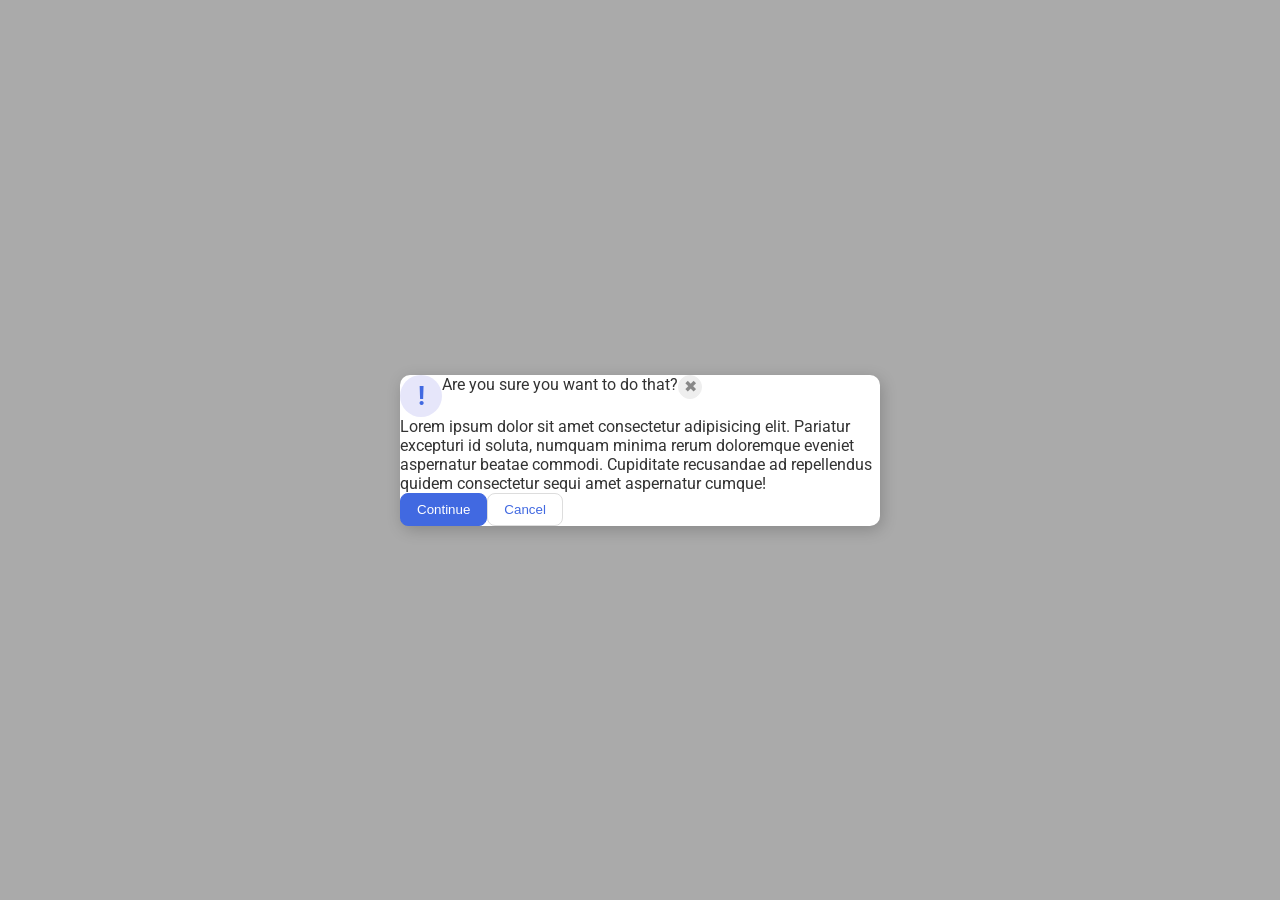
==== foundations/flex/05-flex-modal/index.html @ 036153c8 "Add div to header/paragraph/botttom-buttons Add flex display to each new div in style sheet Add flex" ====
<!DOCTYPE html>
<html lang="en">
  <head>
    <meta charset="UTF-8">
    <meta http-equiv="X-UA-Compatible" content="IE=edge">
    <meta name="viewport" content="width=device-width, initial-scale=1.0">
    <link rel="stylesheet" href="style.css">
    <title>Modal</title>
  </head>
  <body>
    <div class="modal">
     
      <div class="header">
        <div class="icon">!</div>
        <div class="header">Are you sure you want to do that?</div>
        <button class="close-button">✖</button>
      </div>

      <div class="para">
        <div class="text">Lorem ipsum dolor sit amet consectetur adipisicing elit. Pariatur excepturi id soluta, numquam minima rerum doloremque eveniet aspernatur beatae commodi. Cupiditate recusandae ad repellendus quidem consectetur sequi amet aspernatur cumque!</div>
      </div>

      <div class="buttons">
        <button class="continue">Continue</button>
        <button class="cancel">Cancel</button>
      </div>

    </div>
  </body>
</html>
---- foundations/flex/05-flex-modal/style.css ----
@import url('https://fonts.googleapis.com/css2?family=Roboto:wght@400;700&display=swap');

html, body {
  height: 100%;
}

body {
  font-family: Roboto, sans-serif;
  margin: 0;
  background: #aaa;
  color: #333;
  /* I'll give you this one for free lol */
  display: flex;
  align-items: center;
  justify-content: center;
}

.modal {
  background: white;
  width: 480px;
  border-radius: 10px;
  box-shadow: 2px 4px 16px rgba(0,0,0,.2);
  display: flex;
  flex-direction: column;
}

.header {
  display: flex;
}

.para{
  display: flex;
}

.buttons {
  display: flex;
}

.icon {
  color: royalblue;
  font-size: 26px;
  font-weight: 700;
  background: lavender;
  width: 42px;
  height: 42px;
  border-radius: 50%;
  display: flex;
  align-items: center;
  justify-content: center;
}

.close-button {
  background: #eee;
  border-radius: 50%;
  color: #888;
  font-weight: 400;
  font-size: 16px;
  height: 24px;
  width: 24px;
  display: flex;
  align-items: center;
  justify-content: center;
  border: 1px solid #eee;
  padding: 0;
}

button {
  cursor: pointer;
  padding: 8px 16px;
  border-radius: 8px;
}

button.continue {
  background: royalblue;
  border: 1px solid royalblue;
  color: white;
}

button.cancel {
  background: white;
  border: 1px solid #ddd;
  color: royalblue;
}
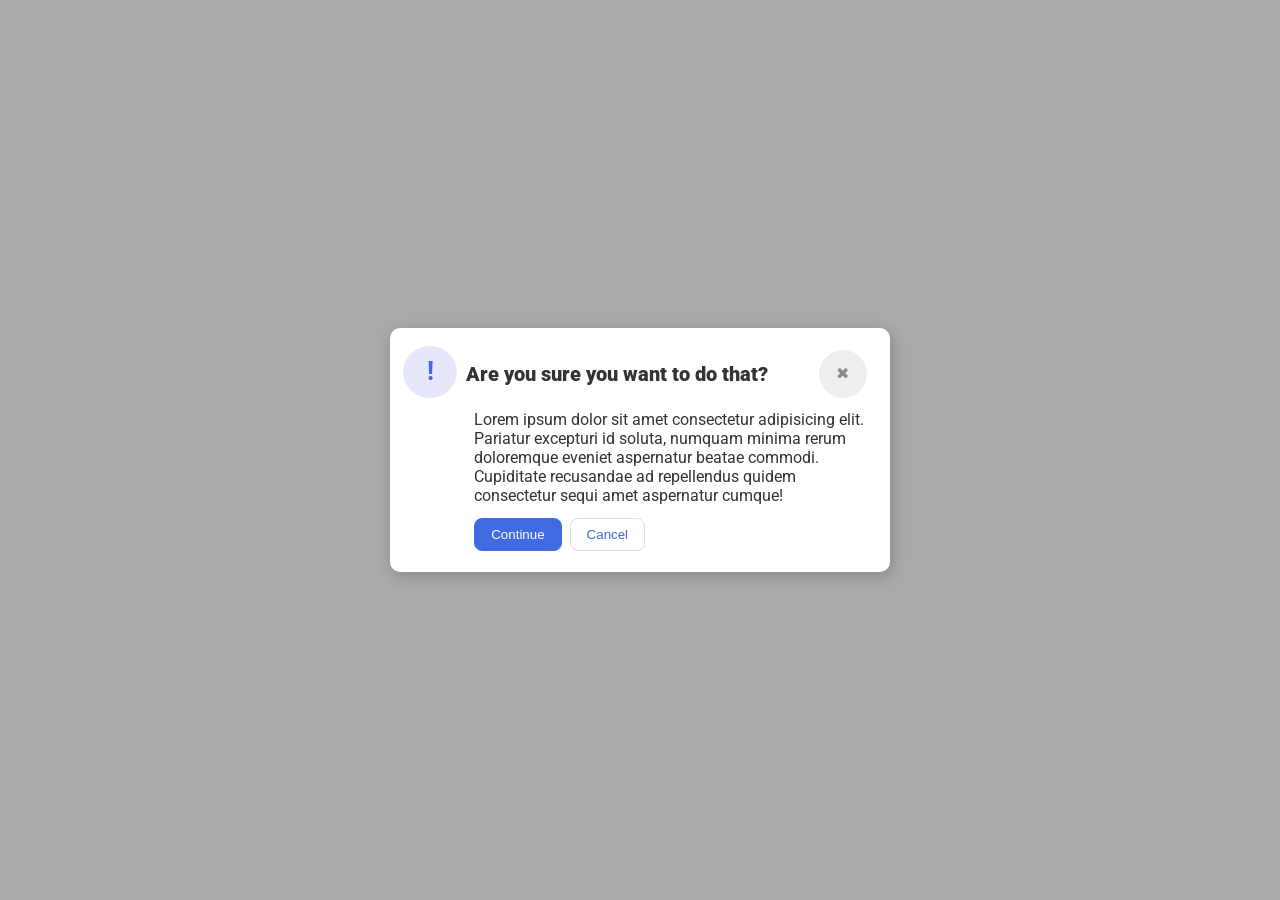
==== commit 752eb221: "Add seperate container for icon Move header and close into their own container Two 'header' classes " ====
--- a/foundations/flex/05-flex-modal/index.html
+++ b/foundations/flex/05-flex-modal/index.html
@@ -9,22 +9,25 @@
   </head>
   <body>
     <div class="modal">
-     
-      <div class="header">
-        <div class="icon">!</div>
-        <div class="header">Are you sure you want to do that?</div>
-        <button class="close-button">✖</button>
+
+      <div class="icon">!</div>
+
+      <div class="contents"> 
+        <div class="headerer">
+          
+          <div class="header">Are you sure you want to do that?</div>
+          <button class="close-button">✖</button>
+        </div>
+
+        <div class="para">
+          <div class="text">Lorem ipsum dolor sit amet consectetur adipisicing elit. Pariatur excepturi id soluta, numquam minima rerum doloremque eveniet aspernatur beatae commodi. Cupiditate recusandae ad repellendus quidem consectetur sequi amet aspernatur cumque!</div>
+        </div>  
+      
+        <div class="buttons">
+          <button class="continue">Continue</button>
+          <button class="cancel">Cancel</button>
+        </div>
       </div>
-
-      <div class="para">
-        <div class="text">Lorem ipsum dolor sit amet consectetur adipisicing elit. Pariatur excepturi id soluta, numquam minima rerum doloremque eveniet aspernatur beatae commodi. Cupiditate recusandae ad repellendus quidem consectetur sequi amet aspernatur cumque!</div>
-      </div>
-
-      <div class="buttons">
-        <button class="continue">Continue</button>
-        <button class="cancel">Cancel</button>
-      </div>
-
     </div>
   </body>
 </html>
--- a/foundations/flex/05-flex-modal/style.css
+++ b/foundations/flex/05-flex-modal/style.css
@@ -21,19 +21,41 @@
   border-radius: 10px;
   box-shadow: 2px 4px 16px rgba(0,0,0,.2);
   display: flex;
-  flex-direction: column;
+  /* justify-content: center; */
+  /* align-items: center; */
+  /* flex-direction: column; */
+  padding: 1% 0.5% 1% 1%;
 }
 
-.header {
+.contents {
   display: flex;
+  flex-direction: column;
+  justify-content: center;
+  /* flex: 1; */
+}
+
+.headerer {
+  display: flex;
+  align-items: center;
+  justify-content: space-between;
+  padding: 1% 2% 1% 2%;
+  /* margin-left: -10%; */
+  /* border: 5px solid red; */
+  /* height: 50px; */
 }
 
 .para{
   display: flex;
+  align-items: center;
+  justify-content: center;
+  padding: 1% 2% 1% 4%;
 }
 
 .buttons {
   display: flex;
+  align-items: center;
+  justify-content: baseline; 
+  padding: 1% 2% 1% 4%;
 }
 
 .icon {
@@ -41,12 +63,24 @@
   font-size: 26px;
   font-weight: 700;
   background: lavender;
-  width: 42px;
+  width: 54px;
   height: 42px;
   border-radius: 50%;
-  display: flex;
-  align-items: center;
-  justify-content: center;
+  flex: 1 0 auto;
+  align-self: baseline;
+  text-align: center;
+  padding-top: 10px;
+  /* display: flex; */
+  /* align-items: center; */
+  /* justify-content: center; */
+  margin-top: 1%;
+  /* padding-right: 1%; */
+}
+
+.header {
+  font-size: 20px;
+  font-weight: 900;
+  flex: 1;
 }
 
 .close-button {
@@ -55,19 +89,20 @@
   color: #888;
   font-weight: 400;
   font-size: 16px;
-  height: 24px;
+  height: 48px;
   width: 24px;
-  display: flex;
-  align-items: center;
-  justify-content: center;
+  flex: 0 0 auto;
+  text-align: center;
   border: 1px solid #eee;
-  padding: 0;
+  padding-right: 30px;
+  /* padding-bottom: 25px; */
 }
 
 button {
   cursor: pointer;
   padding: 8px 16px;
   border-radius: 8px;
+  margin: 1% 2% 1% 0;
 }
 
 button.continue {
